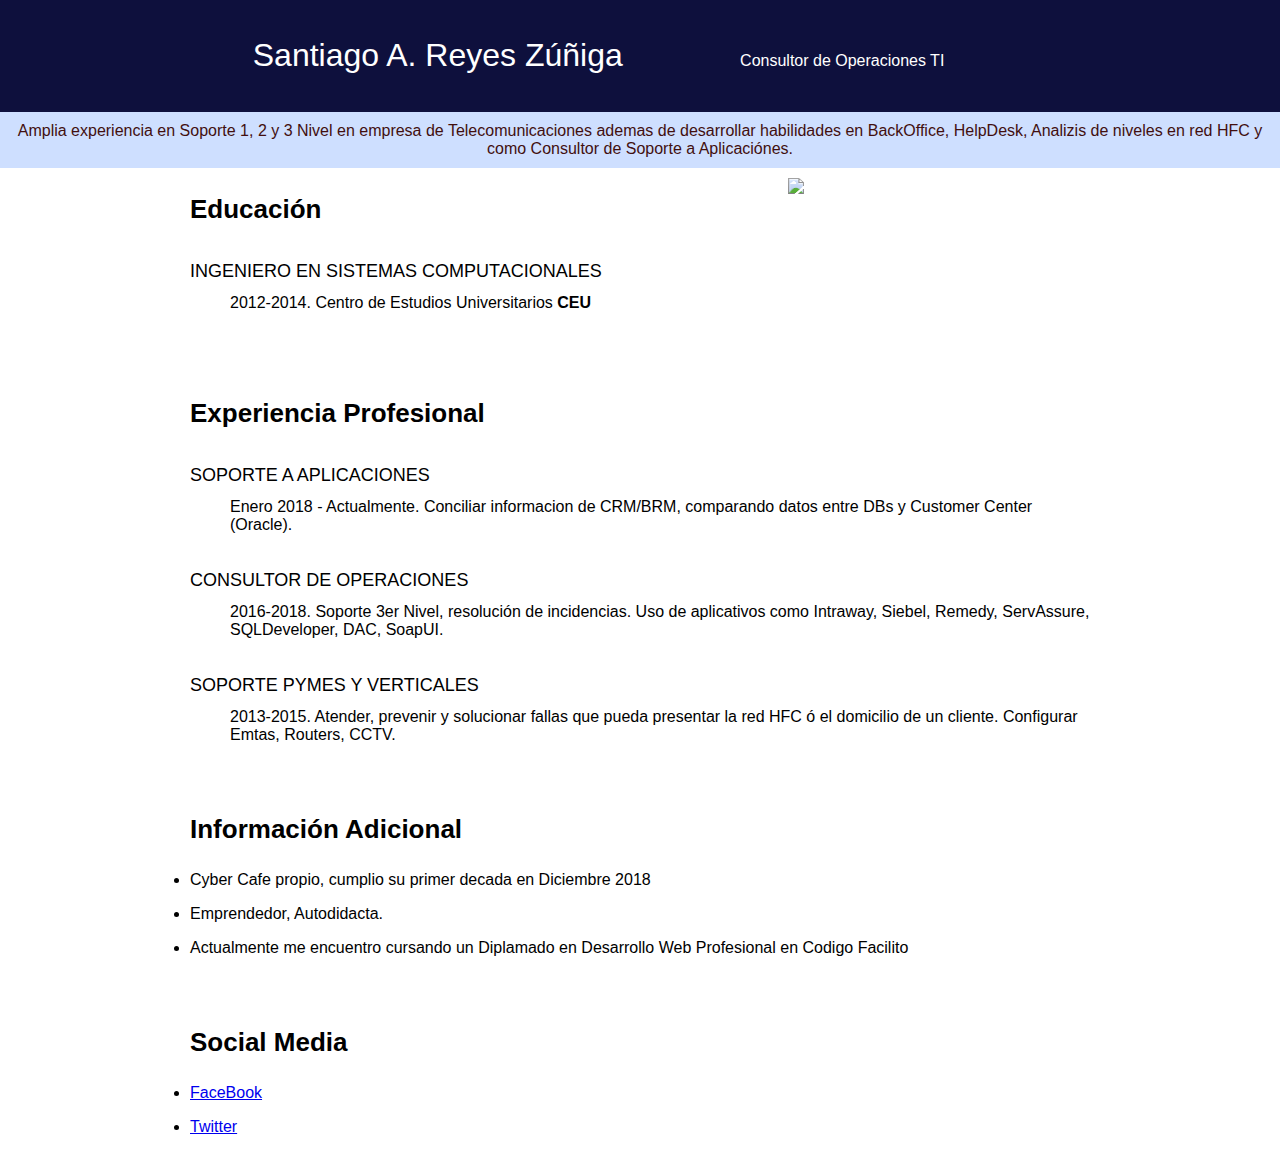
==== cv/index.html @ d63452e3 "CV primera vez" ====
<!DOCTYPE html>
<html>
  <head>
    <title>CV de Santiago Reyes Zúñiga</title>
    <meta charset="utf-8">
    <meta name="description" content="Santiago es un especialista de BackOffice, Soporte a Aplicaciónes, así como Soporte 3er Nivevl,
    llevando a la fecha 6 años de experiencia">

    </head>
  <body style="font-family:Helvetica, Arial, sans-serif ;margin:0;">
    <header style="background-color:#0e103d;color:#ffffff; text-align:center;padding:16px;">
      <h1 style="display:inLine-block;width:400px;font-weight:500;">Santiago A. Reyes Zúñiga</h1>
      <p style="display:inLine-block;width:400px;font-weight:200;">Consultor de Operaciones TI</p>
    </header>
    <div class="" style="background-color:#cedfff;color:#420f0f;text-align: center; padding:10px;">
      Amplia experiencia en Soporte 1, 2 y 3 Nivel en empresa de Telecomunicaciones ademas de desarrollar habilidades
      en BackOffice, HelpDesk, Analizis de niveles en red HFC y como Consultor de Soporte a Aplicaciónes.
    </div>
    <section>
      <div style="width:900px;margin-right:auto;margin-left: auto;">
        <div >
          <div style="display:inLine-block;width:66%;vertical-align:top;">
            <h3 style="font-size:26px;font-weight:700;">Educación</h3>
            <div >
              <dl>
                <dt style="font-size:18px;text-transform:uppercase;margin-bottom:12px;margin-top:36px;">Ingeniero en Sistemas Computacionales</dt>
                <dd>2012-2014. Centro de Estudios Universitarios <b>CEU</b></dd>
              </dl>
            </div>
          </div>
          <div style="display:inLine-block;width:30%;margin-top:10px;">
            <img src="https://scontent.fntr6-2.fna.fbcdn.net/v/t1.0-9/48382754_10156658401341487_7210009261047283712_n.jpg?_nc_cat=102&_nc_ht=scontent.fntr6-2.fna&oh=e5f30bbc1dd1aa0eb0ada5014a64f1fd&oe=5C9037B8" width="200" >
          </div>
        </div>
        <div style="margin-top:70px;">
          <h3 style="font-size:26px;font-weight:700;">Experiencia Profesional </h3>
          <div >
            <dl>
              <dt style="font-size:18px;text-transform:uppercase;margin-bottom:12px;margin-top:36px;">Soporte a Aplicaciones</dt>
              <dd>Enero 2018 - Actualmente. Conciliar informacion de CRM/BRM, comparando datos entre DBs y Customer Center (Oracle).</dd>
            </dl>
          </div>
          <div >
            <dl>
              <dt style="font-size:18px;text-transform:uppercase;margin-bottom:12px;margin-top:36px;">Consultor de Operaciones</dt>
              <dd>2016-2018. Soporte 3er Nivel, resolución de incidencias. Uso de aplicativos como Intraway, Siebel, Remedy, ServAssure, SQLDeveloper, DAC, SoapUI. </dd>
            </dl>
          </div>
          <div >
            <dl>
              <dt style="font-size:18px;text-transform:uppercase;margin-bottom:12px;margin-top:36px;">Soporte Pymes y Verticales</dt>
              <dd>2013-2015. Atender, prevenir y solucionar fallas que pueda presentar la red HFC ó el domicilio de un cliente. Configurar Emtas, Routers, CCTV.</dd>
            </dl>
          </div>
        </div>
        <div style="margin-top:70px;">
            <h3 style="font-size:26px;font-weight:700;">Información Adicional</h3>
            <ul style="margin-top:12px;padding:0px;">
              <li style="margin-top:16px;">Cyber Cafe propio, cumplio su primer decada en Diciembre 2018</li>
              <li style="margin-top:16px;">Emprendedor, Autodidacta.</li>
              <li style="margin-top:16px;">Actualmente me encuentro cursando un Diplamado en Desarrollo Web Profesional en Codigo Facilito</li>
            </ul>
        </div>
        <div style="margin-top:70px;">
            <h3 style="font-size:26px;font-weight:700;">Social Media</h3>
            <ul style="margin-top:12px;padding:0px;">
              <li style="margin-top:16px;"><a href="https://www.facebook.com/Santiago.Reyes.Z" target="_blank">FaceBook</a></li>
              <li style="margin-top:16px;"><a href="https://twitter.com/SantiagoReyesz"target="_blank">Twitter</a></li>
            </ul>
        </div>

      </div>
    </section>
  </body>
</html>
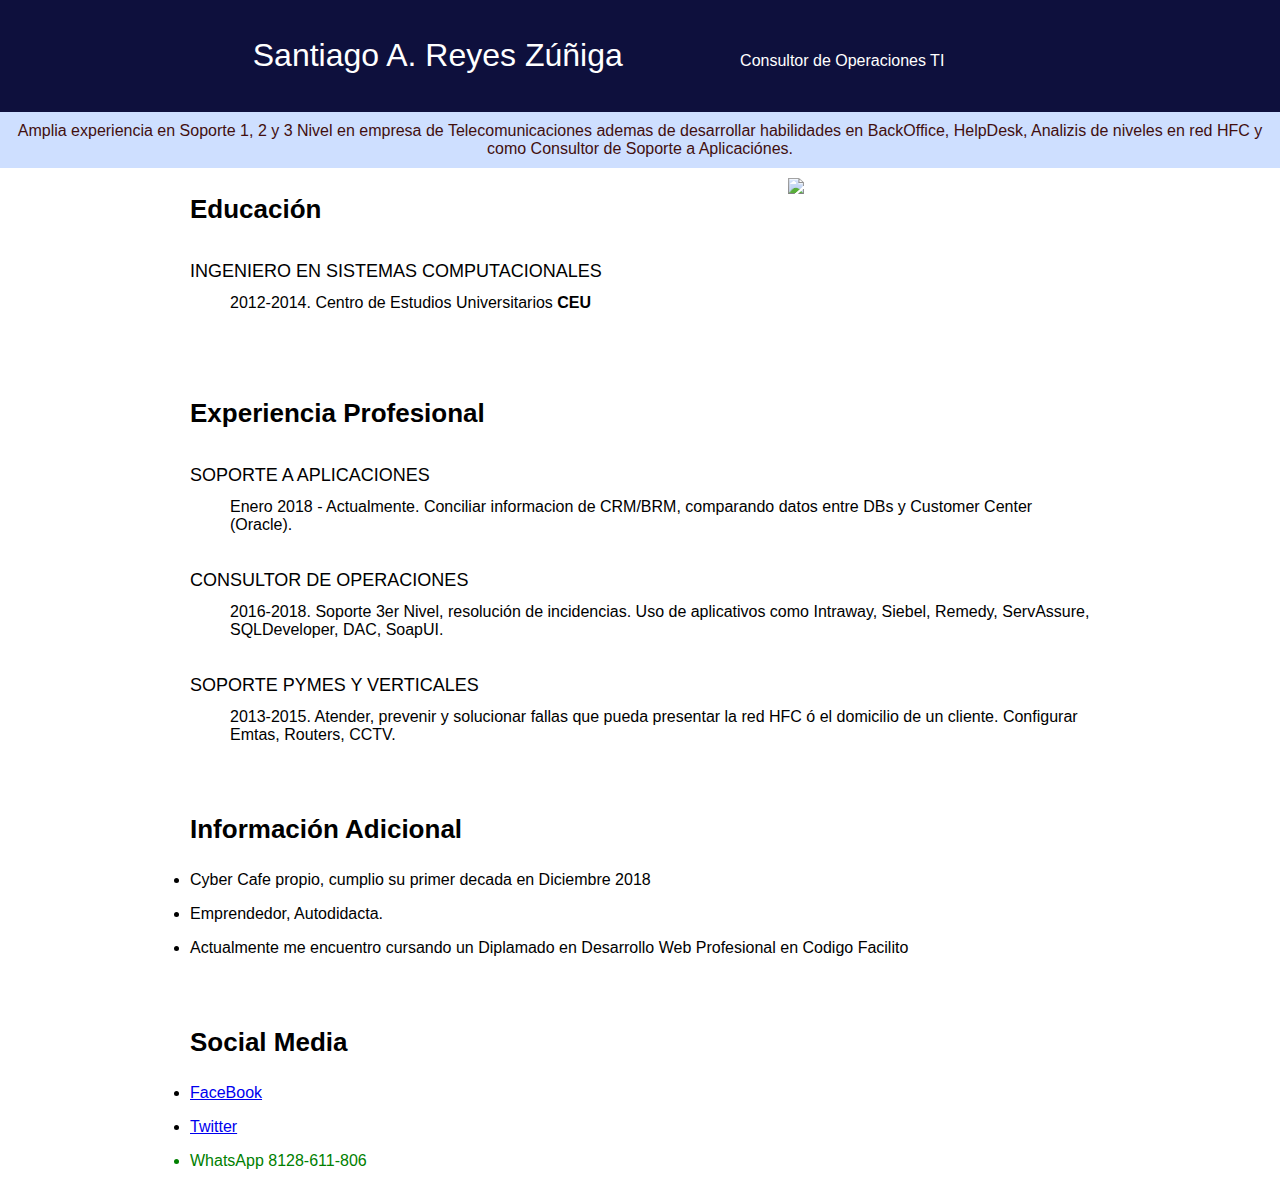
==== commit 14e2353d: "Update index.html" ====
--- a/cv/index.html
+++ b/cv/index.html
@@ -66,6 +66,7 @@
             <ul style="margin-top:12px;padding:0px;">
               <li style="margin-top:16px;"><a href="https://www.facebook.com/Santiago.Reyes.Z" target="_blank">FaceBook</a></li>
               <li style="margin-top:16px;"><a href="https://twitter.com/SantiagoReyesz"target="_blank">Twitter</a></li>
+              <li style="margin-top:16px;color:green;">WhatsApp 8128-611-806</li>
             </ul>
         </div>
 
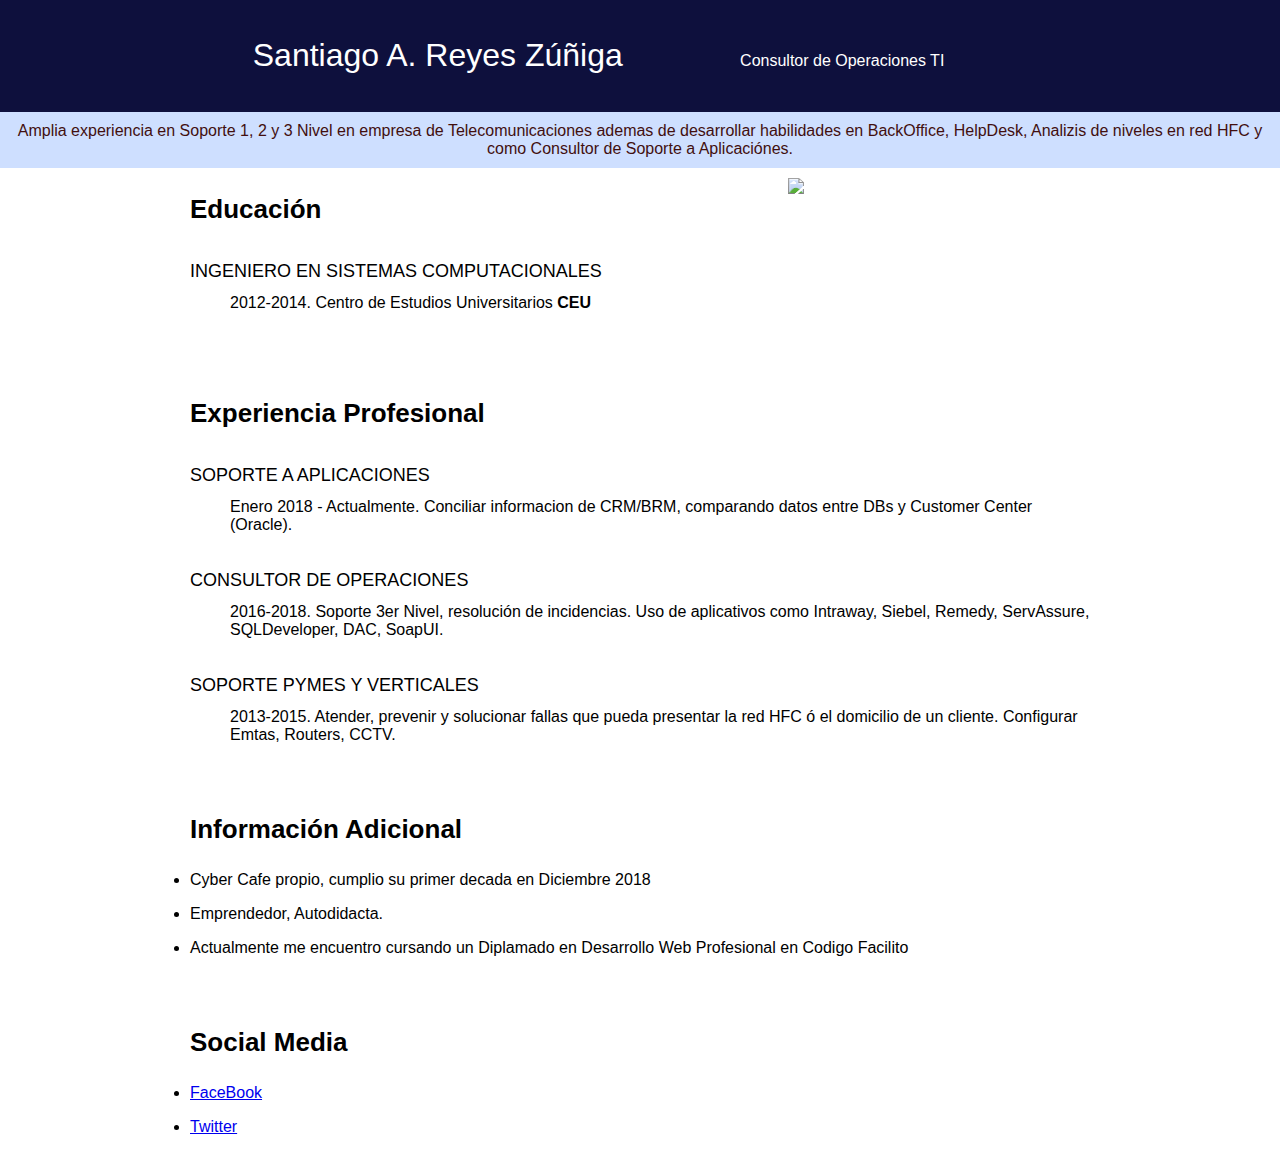
==== commit 9142fc07: "Update index.html" ====
--- a/cv/index.html
+++ b/cv/index.html
@@ -66,7 +66,7 @@
             <ul style="margin-top:12px;padding:0px;">
               <li style="margin-top:16px;"><a href="https://www.facebook.com/Santiago.Reyes.Z" target="_blank">FaceBook</a></li>
               <li style="margin-top:16px;"><a href="https://twitter.com/SantiagoReyesz"target="_blank">Twitter</a></li>
-              <li style="margin-top:16px;color:green;">WhatsApp 8128-611-806</li>
+
             </ul>
         </div>
 
